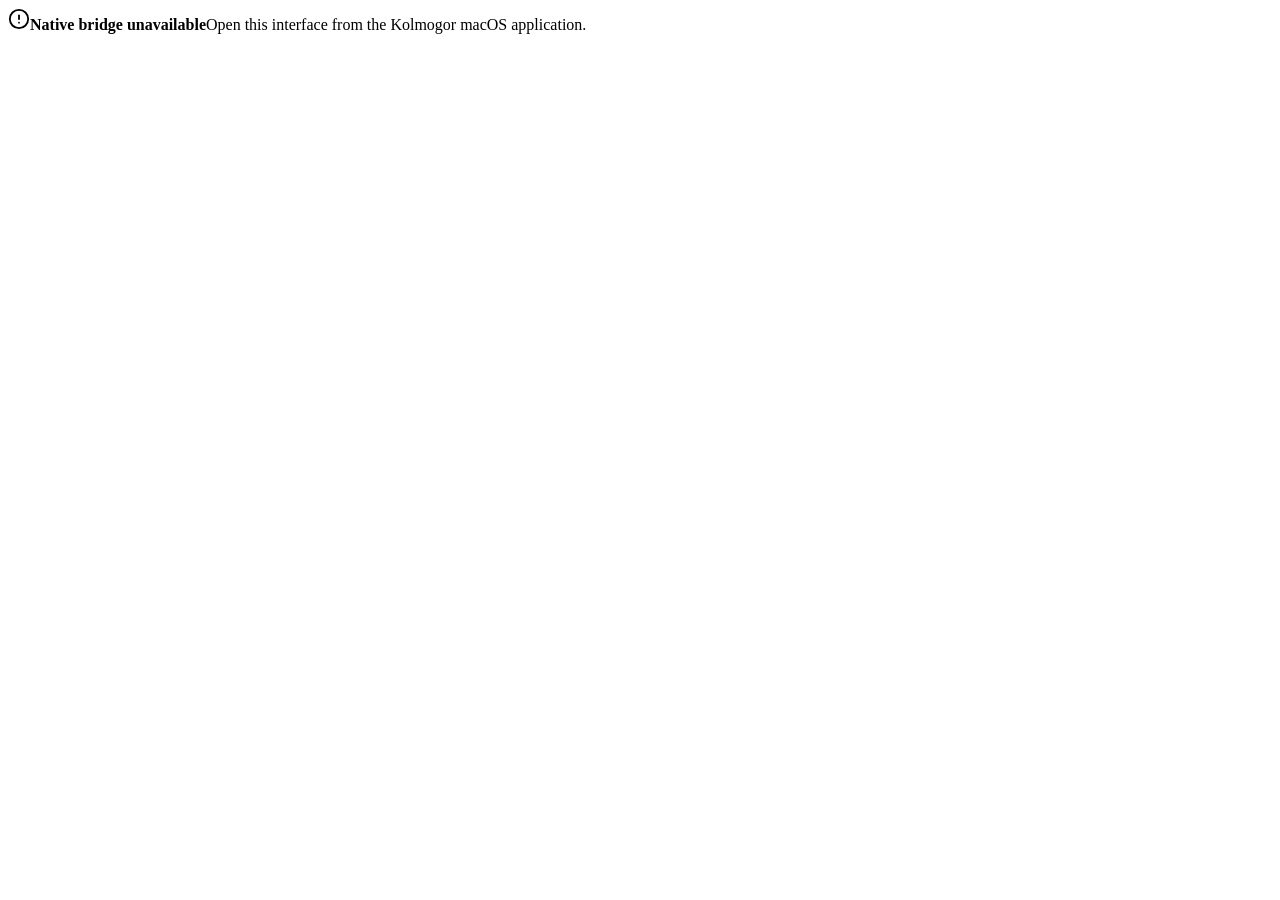
==== Sources/Computa/Resources/WebUI/index.html @ 753e0d23 "Continue imported chats with signed-in website models (#139) * Route imported chats through account-" ====
<!doctype html>
<html lang="en">
  <head>
    <meta charset="UTF-8" />
    <meta name="viewport" content="width=device-width, initial-scale=1.0" />
    <meta
      http-equiv="Content-Security-Policy"
      content="default-src 'self' localcodex-app:; script-src 'self' localcodex-app:; style-src 'self' 'unsafe-inline' localcodex-app:; img-src 'self' data: localcodex-app:; font-src 'self' data: localcodex-app:; connect-src 'none'; object-src 'none'; frame-src 'none'; base-uri 'none'; form-action 'none'"
    />
    <title>Kolmogor</title>
    <meta name="description" content="Fast, Mac-optimized local AI." />
    <script type="module" crossorigin src="./assets/index-DVqKF1JK.js"></script>
    <link rel="stylesheet" crossorigin href="./assets/index-Bc0QGSrh.css">
  </head>
  <body>
    <div id="root"></div>
  </body>
</html>
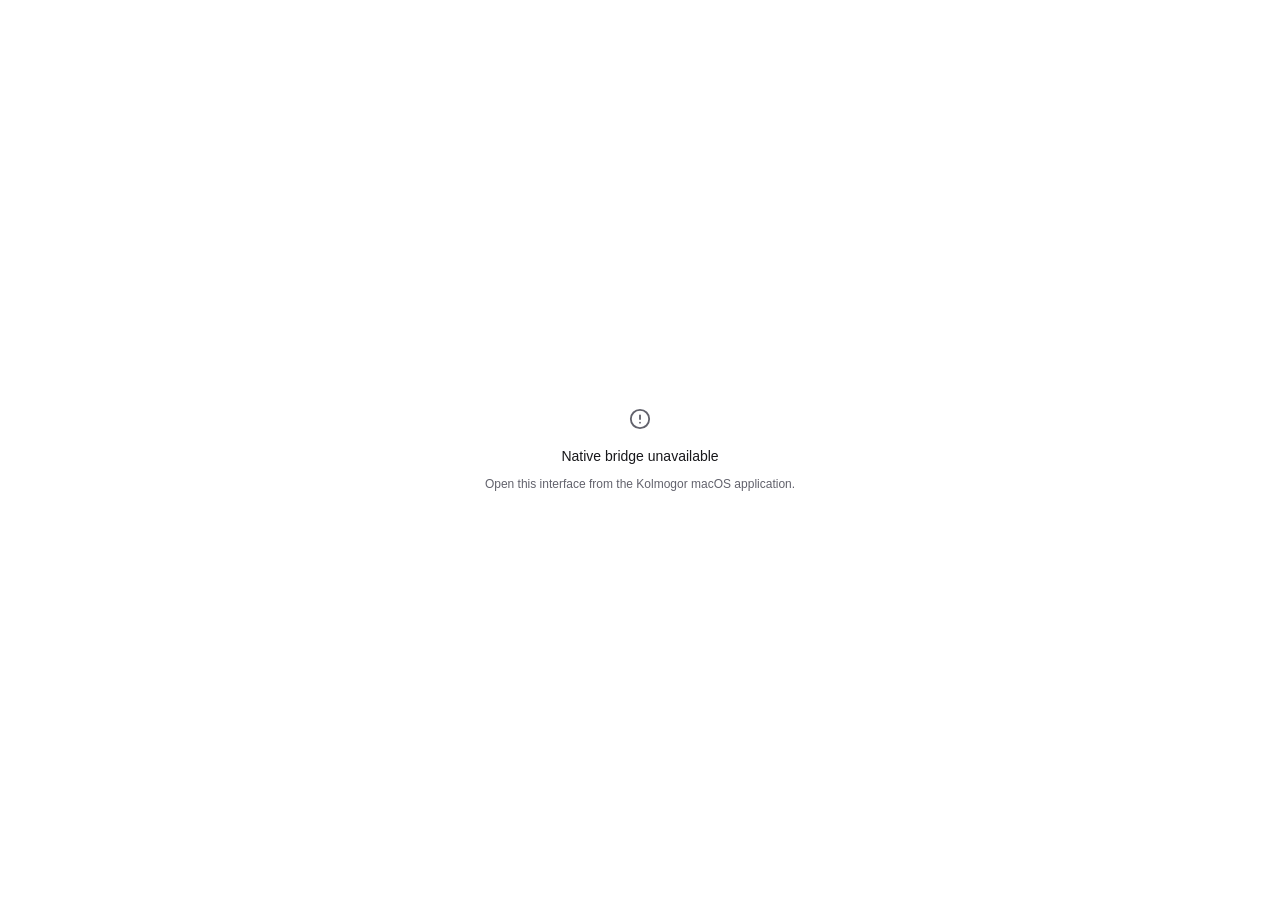
==== commit d4c76c2e: "Keep imported chats visible while browsing Codex" ====
--- a/Sources/Computa/Resources/WebUI/index.html
+++ b/Sources/Computa/Resources/WebUI/index.html
@@ -9,8 +9,8 @@
     />
     <title>Kolmogor</title>
     <meta name="description" content="Fast, Mac-optimized local AI." />
-    <script type="module" crossorigin src="./assets/index-DVqKF1JK.js"></script>
-    <link rel="stylesheet" crossorigin href="./assets/index-Bc0QGSrh.css">
+    <script type="module" crossorigin src="./assets/index-BmuxATLN.js"></script>
+    <link rel="stylesheet" crossorigin href="./assets/index-BGw4zt20.css">
   </head>
   <body>
     <div id="root"></div>
